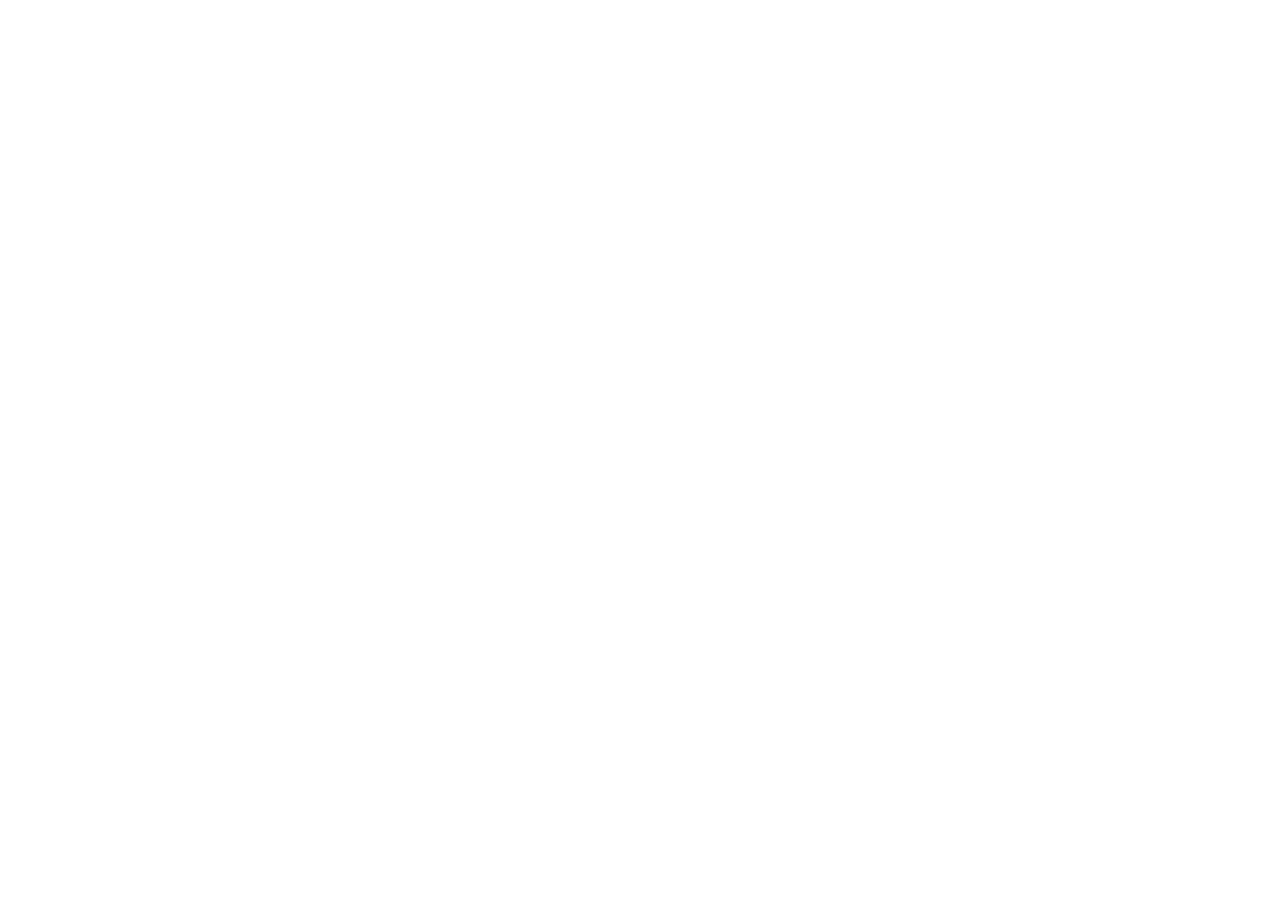
==== index.html @ 6b3c6b33 "Added sceleton of a page" ====
<!DOCTYPE html>
<html lang="en">
<head>
    <meta charset="UTF-8">
    <meta http-equiv="X-UA-Compatible" content="IE=edge">
    <meta name="viewport" content="width=device-width, initial-scale=1.0">
    <title>Document</title>
</head>
<body>
    
</body>
</html>
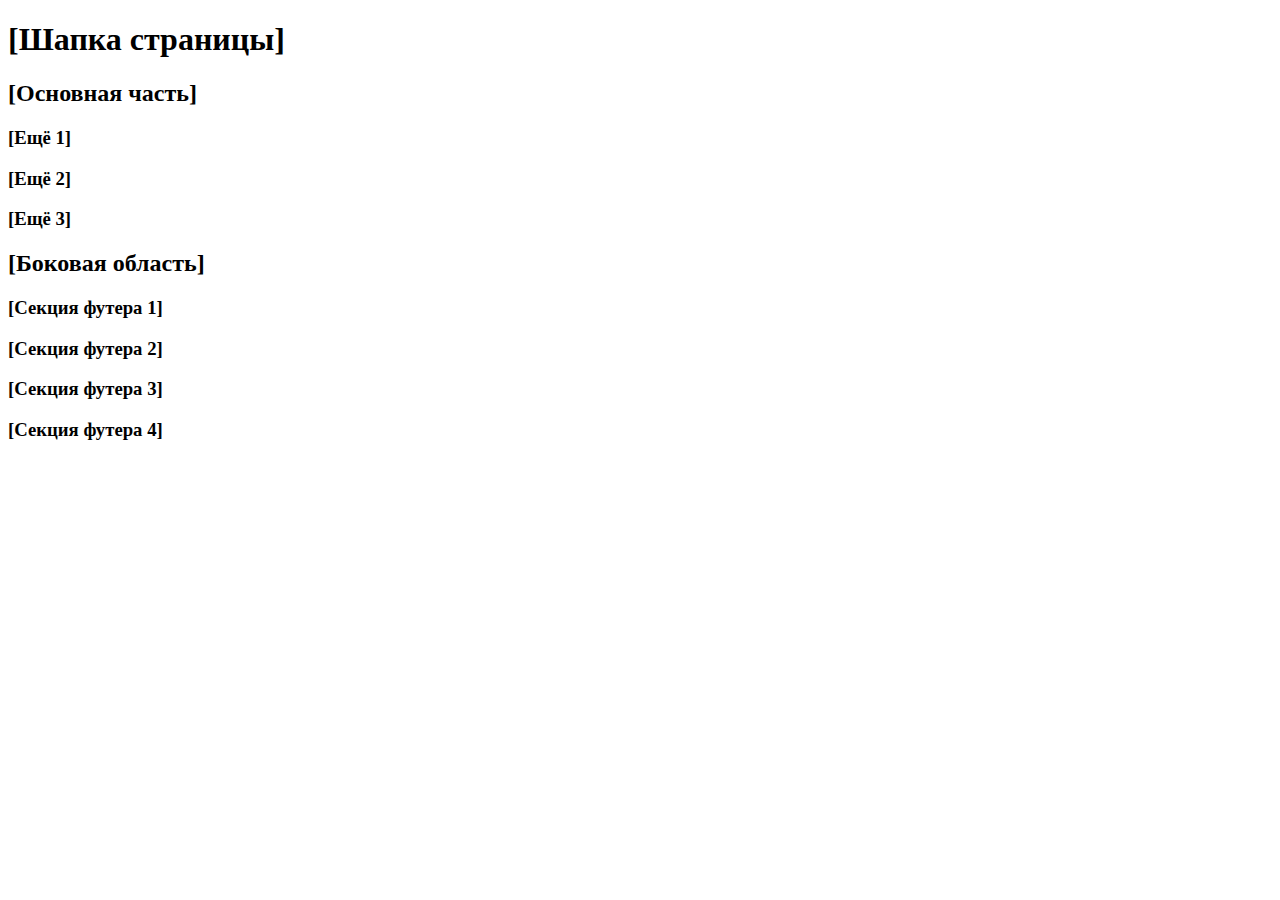
==== commit 9432f378: "Added body from index week6" ====
--- a/index.html
+++ b/index.html
@@ -4,9 +4,56 @@
     <meta charset="UTF-8">
     <meta http-equiv="X-UA-Compatible" content="IE=edge">
     <meta name="viewport" content="width=device-width, initial-scale=1.0">
-    <title>Document</title>
+    <title>Grid adaptive</title>
 </head>
 <body>
-    
+    <div class="grid">
+        <header class="header">
+            <h1>[Шапка страницы]</h1>
+        </header>
+        <main class="main">
+            <section class="section">
+                <h2>[Основная часть]</h2>
+                <div class="article12">
+                    <article class="article1">
+                        <h3>[Ещё 1]</h3>
+                    </article>
+                    <article class="article2">
+                        <h3>[Ещё 2]</h3>
+                    </article>
+                </div>
+                <article class="article3">
+                    <h3>[Ещё 3]</h3>
+                </article>
+            </section>
+            <article class="article">
+                <h2>[Боковая область]</h2>
+            </article>
+            <!-- <address class="address">
+        </address>
+        <figure class="figure">
+        </figure> -->
+        </main>
+
+        <!--
+    <aside class="aside">
+       <h3>[Боковая область]</h3>
+    </aside> -->
+
+        <footer class="footer">
+            <section class="section1">
+                <h3>[Секция футера 1]</h3>
+            </section>
+            <section class="section2">
+                <h3>[Секция футера 2]</h3>
+            </section>
+            <section class="section3">
+                <h3>[Секция футера 3]</h3>
+            </section>
+            <section class="section4">
+                <h3>[Секция футера 4]</h3>
+            </section>
+        </footer>
+    </div>
 </body>
 </html>